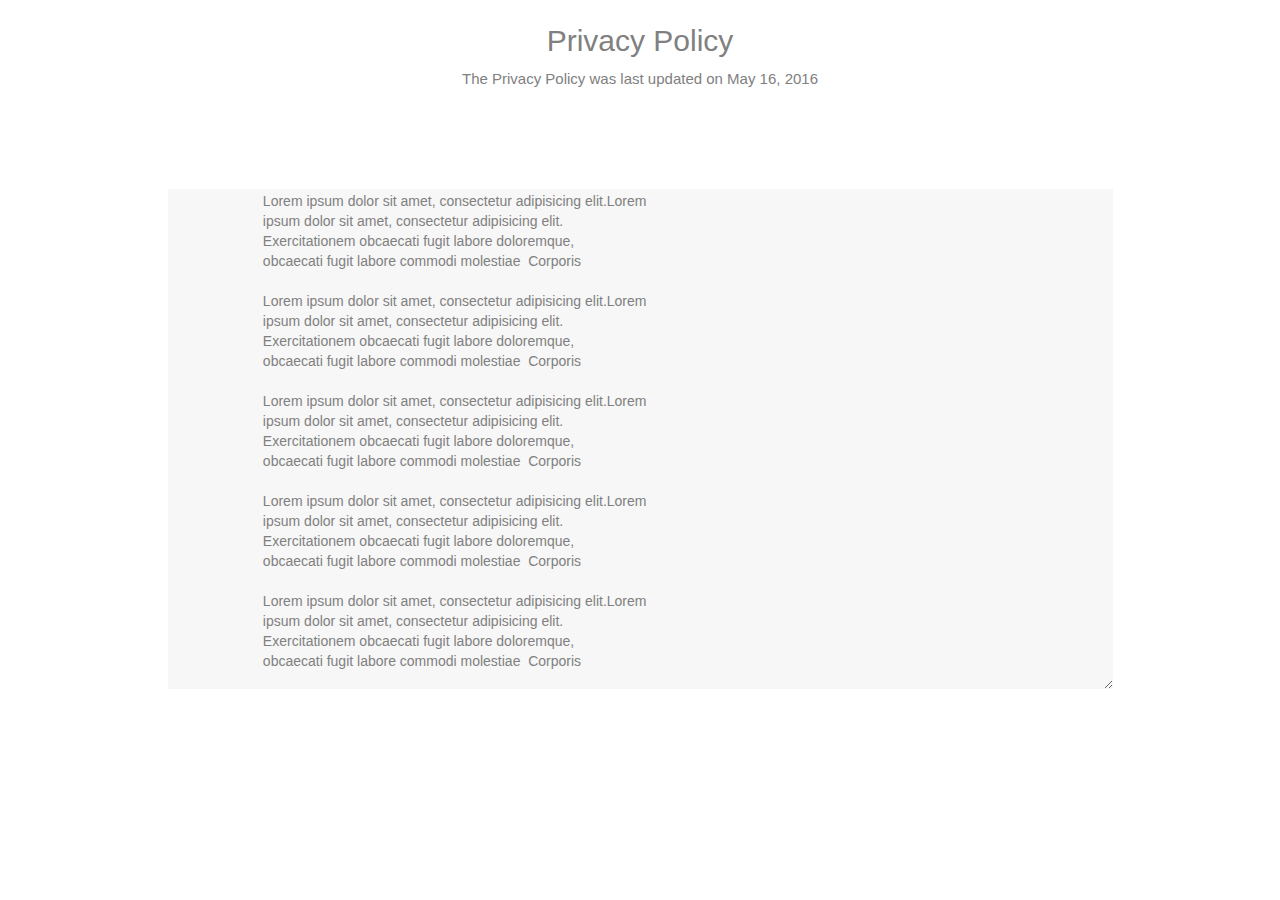
==== ViWebPage/privacy.html @ 5f2d7a1e "update pricing.html and privacy.html" ====
<!DOCTYPE html>
<html lang="en">
<head>
    <meta charset="utf-8">
    <meta http-equiv="X-UA-Compatible" content="IE=edge">
    <meta name="viewport" content="width=device-width, initial-scale=1">
    <title>Pricing</title>

    <!-- Bootstrap -->
    <link href="css/bootstrap.min.css" rel="stylesheet">

    <link href="css/style.css" rel="stylesheet">

    <!-- HTML5 shim and Respond.js for IE8 support of HTML5 elements and media queries -->
    <!-- WARNING: Respond.js doesn't work if you view the page via file:// -->
    <!--[if lt IE 9]>
    <script src="https://oss.maxcdn.com/html5shiv/3.7.2/html5shiv.min.js"></script>
    <script src="https://oss.maxcdn.com/respond/1.4.2/respond.min.js"></script>
    <![endif]-->
</head>
<body>

<div class="privacyPage">

    <div class="container">
        <div class="row">
            <div class="col-sm-12 col-md-6 col-md-offset-3">
                <div class="title">
                    <span>Privacy Policy</span>
                </div>
                <div id="updated">
                    <span>The Privacy Policy was last updated on May 16, 2016</span>
                </div>
            </div>
        </div>

        <div class="row">
            <div class="col-xs-12 col-md-10 col-md-offset-1">
                <textarea name="policy" id="policyArea">
                        Lorem ipsum dolor sit amet, consectetur adipisicing elit.Lorem
                        ipsum dolor sit amet, consectetur adipisicing elit.
                        Exercitationem obcaecati fugit labore doloremque,
                        obcaecati fugit labore commodi molestiae  Corporis

                        Lorem ipsum dolor sit amet, consectetur adipisicing elit.Lorem
                        ipsum dolor sit amet, consectetur adipisicing elit.
                        Exercitationem obcaecati fugit labore doloremque,
                        obcaecati fugit labore commodi molestiae  Corporis

                        Lorem ipsum dolor sit amet, consectetur adipisicing elit.Lorem
                        ipsum dolor sit amet, consectetur adipisicing elit.
                        Exercitationem obcaecati fugit labore doloremque,
                        obcaecati fugit labore commodi molestiae  Corporis

                        Lorem ipsum dolor sit amet, consectetur adipisicing elit.Lorem
                        ipsum dolor sit amet, consectetur adipisicing elit.
                        Exercitationem obcaecati fugit labore doloremque,
                        obcaecati fugit labore commodi molestiae  Corporis

                        Lorem ipsum dolor sit amet, consectetur adipisicing elit.Lorem
                        ipsum dolor sit amet, consectetur adipisicing elit.
                        Exercitationem obcaecati fugit labore doloremque,
                        obcaecati fugit labore commodi molestiae  Corporis

                        Lorem ipsum dolor sit amet, consectetur adipisicing elit.Lorem
                        ipsum dolor sit amet, consectetur adipisicing elit.
                        Exercitationem obcaecati fugit labore doloremque,
                        obcaecati fugit labore commodi molestiae  Corporis

                        Lorem ipsum dolor sit amet, consectetur adipisicing elit.Lorem
                        ipsum dolor sit amet, consectetur adipisicing elit.
                        Exercitationem obcaecati fugit labore doloremque,
                        obcaecati fugit labore commodi molestiae  Corporis
                </textarea>

                <div id="policyDiv">
                        Lorem ipsum dolor sit amet, consectetur adipisicing elit.Lorem
                        ipsum dolor sit amet, consectetur adipisicing elit.
                        Exercitationem obcaecati fugit labore doloremque,
                        obcaecati fugit labore commodi molestiae  Corporis

                        Lorem ipsum dolor sit amet, consectetur adipisicing elit.Lorem
                        ipsum dolor sit amet, consectetur adipisicing elit.
                        Exercitationem obcaecati fugit labore doloremque,
                        obcaecati fugit labore commodi molestiae  Corporis

                        Lorem ipsum dolor sit amet, consectetur adipisicing elit.Lorem
                        ipsum dolor sit amet, consectetur adipisicing elit.
                        Exercitationem obcaecati fugit labore doloremque,
                        obcaecati fugit labore commodi molestiae  Corporis

                        Lorem ipsum dolor sit amet, consectetur adipisicing elit.Lorem
                        ipsum dolor sit amet, consectetur adipisicing elit.
                        Exercitationem obcaecati fugit labore doloremque,
                        obcaecati fugit labore commodi molestiae  Corporis

                        Lorem ipsum dolor sit amet, consectetur adipisicing elit.Lorem
                        ipsum dolor sit amet, consectetur adipisicing elit.
                        Exercitationem obcaecati fugit labore doloremque,
                        obcaecati fugit labore commodi molestiae  Corporis

                        Lorem ipsum dolor sit amet, consectetur adipisicing elit.Lorem
                        ipsum dolor sit amet, consectetur adipisicing elit.
                        Exercitationem obcaecati fugit labore doloremque,
                        obcaecati fugit labore commodi molestiae  Corporis

                        Lorem ipsum dolor sit amet, consectetur adipisicing elit.Lorem
                        ipsum dolor sit amet, consectetur adipisicing elit.
                        Exercitationem obcaecati fugit labore doloremque,
                        obcaecati fugit labore commodi molestiae  Corporis
                </div>
            </div>
        </div>
    </div>

    <div class="row" id="contentBottom">
        <div class="col-xs-6 hidden-sm hidden-md hidden-lg">
            <a href="#">< Previous</a>
        </div>

        <div class="col-xs-6 hidden-sm hidden-md hidden-lg">
            <a href="#">Next ></a>
        </div>
    </div>

</div>

<!-- jQuery (necessary for Bootstrap's JavaScript plugins) -->
<script src="https://ajax.googleapis.com/ajax/libs/jquery/1.11.3/jquery.min.js"></script>
<!-- Include all compiled plugins (below), or include individual files as needed -->
<script src="js/bootstrap.min.js"></script>
</body>
</html>
---- ViWebPage/css/style.css ----
@font-face {
    font-family: 'sfns_displayregular';
    src: url('fonts/system_san_francisco_display_regular-webfont.eot');
    src: url('fonts/system_san_francisco_display_regular-webfont.eot?#iefix') format('embedded-opentype'),
    url('fonts/system_san_francisco_display_regular-webfont.woff2') format('woff2'),
    url('fonts/system_san_francisco_display_regular-webfont.woff') format('woff'),
    url('fonts/system_san_francisco_display_regular-webfont.ttf') format('truetype'),
    url('fonts/system_san_francisco_display_regular-webfont.svg#sfns_displayregular') format('svg');
    font-weight: normal;
    font-style: normal;
}
body {
    color: gray;
    min-width: 280px;
}

.black {
    color: black;
}

.text20 {
    font-size: 20px;
}

.text60 {
    font-size: 60px;
}

#dollar {
    position: relative;
    top: -20px;
}

.pricingPage .title {
    margin: 60px auto 100px;
    font-size: 20px;
    text-align: center;
}

.privacyPage .title {
    margin: 20px auto 5px;
    font-size: 30px;
    text-align: center;
}

.privacyPage #updated {
    margin: 5px auto 100px;
    font-size: 15px;
    text-align: center;
}

.privacyPage .updated {
    font-size: 12px;
}

.trial {
    height: 500px;
    margin-left: auto;
    margin-right: auto;
    padding: 30px 80px 100px;
    border: 2px solid #8E8E8E;
    border-radius: 3px;
}

.image {
    width: 200px;
    position: relative;
    top: -90px;
    display: block;
    margin: 0 auto;
}

.description {
    margin-top: 30px;
}

span[class="strong"] {
    font-weight: bold;
}

textarea[id="policyArea"] {
    background-color: #F7F7F7;
    border: none;
    width: 100%;
    height: 500px;
}
#policyDiv {
    margin: 10px 20px;
}

#contentBottom {
    margin: 20px;
    text-align: center;
}

@media (max-width: 767px) {
    .trial {
        padding: 20px;
    }

    #policyArea {
        display: none;
    }

    #policyDiv {
        display: block;
    }
}

@media (min-width: 768px) {
    #policyArea {
        display: block;
    }

    #policyDiv {
        display: none;
    }
}
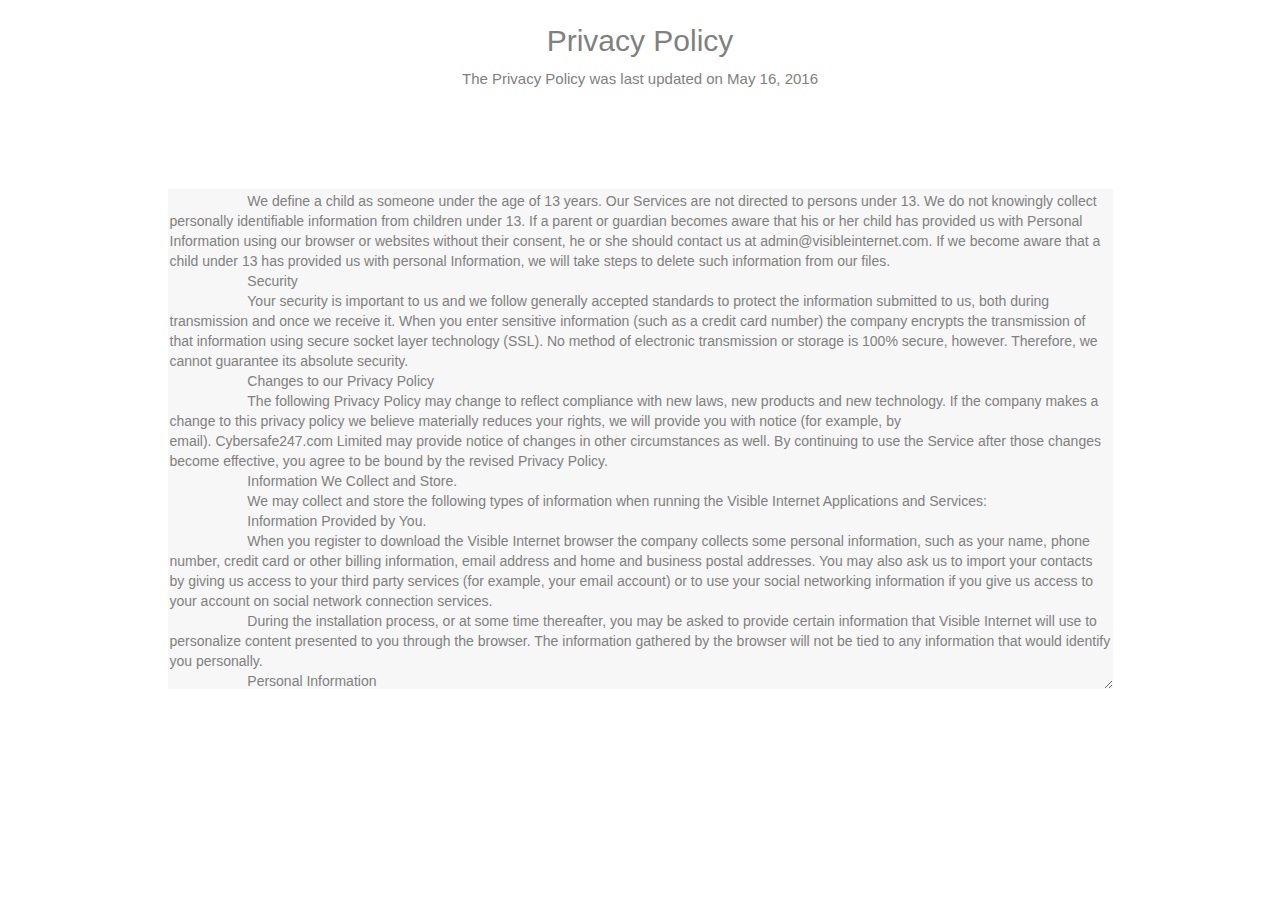
==== commit a96f782d: "+features.html" ====
--- a/ViWebPage/privacy.html
+++ b/ViWebPage/privacy.html
@@ -9,7 +9,7 @@
     <!-- Bootstrap -->
     <link href="css/bootstrap.min.css" rel="stylesheet">
 
-    <link href="css/style.css" rel="stylesheet">
+    <link href="css/style-privacy.css" rel="stylesheet">
 
     <!-- HTML5 shim and Respond.js for IE8 support of HTML5 elements and media queries -->
     <!-- WARNING: Respond.js doesn't work if you view the page via file:// -->
@@ -37,77 +37,98 @@
         <div class="row">
             <div class="col-xs-12 col-md-10 col-md-offset-1">
                 <textarea name="policy" id="policyArea">
-                        Lorem ipsum dolor sit amet, consectetur adipisicing elit.Lorem
-                        ipsum dolor sit amet, consectetur adipisicing elit.
-                        Exercitationem obcaecati fugit labore doloremque,
-                        obcaecati fugit labore commodi molestiae  Corporis
+                    We define a child as someone under the age of 13 years. Our Services are not directed to persons under 13. We do not knowingly collect personally identifiable information from children under 13. If a parent or guardian becomes aware that his or her child has provided us with Personal Information using our browser or websites without their consent, he or she should contact us at admin@visibleinternet.com. If we become aware that a child under 13 has provided us with personal Information, we will take steps to delete such information from our files.
+                    Security
+                    Your security is important to us and we follow generally accepted standards to protect the information submitted to us, both during transmission and once we receive it. When you enter sensitive information (such as a credit card number) the company encrypts the transmission of that information using secure socket layer technology (SSL). No method of electronic transmission or storage is 100% secure, however. Therefore, we cannot guarantee its absolute security.
+                    Changes to our Privacy Policy
+                    The following Privacy Policy may change to reflect compliance with new laws, new products and new technology. If the company makes a change to this privacy policy we believe materially reduces your rights, we will provide you with notice (for example, by email). Cybersafe247.com Limited may provide notice of changes in other circumstances as well. By continuing to use the Service after those changes become effective, you agree to be bound by the revised Privacy Policy.
+                    Information We Collect and Store.
+                    We may collect and store the following types of information when running the Visible Internet Applications and Services:
+                    Information Provided by You.
+                    When you register to download the Visible Internet browser the company collects some personal information, such as your name, phone number, credit card or other billing information, email address and home and business postal addresses. You may also ask us to import your contacts by giving us access to your third party services (for example, your email account) or to use your social networking information if you give us access to your account on social network connection services.
+                    During the installation process, or at some time thereafter, you may be asked to provide certain information that Visible Internet will use to personalize content presented to you through the browser. The information gathered by the browser will not be tied to any information that would identify you personally.
+                    Personal Information
+                    The Visible Internet browser may collect personal information that can be used to contact or identify you (“Personal Information”). Personal Information is or may be used: (i) to provide and improve our Service, (ii) to administer your use of the Service, (iii) to better understand your needs and interests, (iv) to personalize and improve your experience, and (v) to provide or offer software updates and product announcements. If you no longer wish to receive communications from us, please follow the “unsubscribe” instructions provided in any of those communications, or update your account settings information.
 
-                        Lorem ipsum dolor sit amet, consectetur adipisicing elit.Lorem
-                        ipsum dolor sit amet, consectetur adipisicing elit.
-                        Exercitationem obcaecati fugit labore doloremque,
-                        obcaecati fugit labore commodi molestiae  Corporis
+                    How We Collect and Use Information
+                    We collect the following types of information about you:
+                    Registration and Profile Information. When you create an account, we may collect your personal information such as your username, first and last name, birth date, email address, mobile phone number and a photo, if you chose to have a photo associated with your account. If you want to add a child or family member’s name to your account, we collect the child or family member’s name, email address, and mobile phone number. We may collect billing information when you sign up for Premium service. We may collect additional information from a parent in order to obtain verifiable parental consent to allow a child to use our Service.
 
-                        Lorem ipsum dolor sit amet, consectetur adipisicing elit.Lorem
-                        ipsum dolor sit amet, consectetur adipisicing elit.
-                        Exercitationem obcaecati fugit labore doloremque,
-                        obcaecati fugit labore commodi molestiae  Corporis
+                    Geolocation. We collect your unique user identifier and your location through GPS, WiFi, or wireless network triangulation in order to obtain your location for the purposes of providing our Service. 
 
-                        Lorem ipsum dolor sit amet, consectetur adipisicing elit.Lorem
-                        ipsum dolor sit amet, consectetur adipisicing elit.
-                        Exercitationem obcaecati fugit labore doloremque,
-                        obcaecati fugit labore commodi molestiae  Corporis
+                    Information we collect automatically through the use of technology:
+                    When you visit our websites or use our mobile app may collect certain information about your computer or device through technology such as cookies, web beacons, log files, or other tracking/recording tools. The information we collect through the use of tracking technologies includes, but is not limited to, IP address, browser information, referring/exit pages and URLs, click stream data and how you interact with links on the website, mobile app, or Service, domain names, landing pages, page views, cookie data that allows us to uniquely identify your browser, browsing behavior on our site, mobile device type, mobile device IDs or other persistent identifiers, and location data collected from your mobile device. Some or all of this data may be combined with other personally identifying information described above.
 
-                        Lorem ipsum dolor sit amet, consectetur adipisicing elit.Lorem
-                        ipsum dolor sit amet, consectetur adipisicing elit.
-                        Exercitationem obcaecati fugit labore doloremque,
-                        obcaecati fugit labore commodi molestiae  Corporis
+                    We use this information to:
+                    1. Remember information so that you will not have to re-enter it during your visit or the next time you visit the site or mobile app;
+                    2. Provide custom, personalized content and information;
+                    3. Monitor the effectiveness of our Service and our marketing campaigns;
+                    4. Monitor aggregate metrics such as total number of visitors, users, traffic, and demographic patterns;
+                    5. Diagnose or fix technology problems reported by our Users or engineers that are associated with certain IP addresses or User IDs; and
+                    6. Automatically update our mobile application on your system and related device.
 
-                        Lorem ipsum dolor sit amet, consectetur adipisicing elit.Lorem
-                        ipsum dolor sit amet, consectetur adipisicing elit.
-                        Exercitationem obcaecati fugit labore doloremque,
-                        obcaecati fugit labore commodi molestiae  Corporis
+                    Cybersafe247.com Limited cares about the security of your information and uses commercially reasonable physical, administrative, and technological safeguards to preserve the integrity and security of all information we collect and that we share with our service providers. However, no security system is impenetrable and we cannot guarantee the security of our systems 100%. In the event that any information under our control is compromised as a result of a breach of security, we will take reasonable steps to investigate the situation and where appropriate, notify those individuals whose information may have been compromised and take other steps, in accordance with any applicable laws and regulations.
 
-                        Lorem ipsum dolor sit amet, consectetur adipisicing elit.Lorem
-                        ipsum dolor sit amet, consectetur adipisicing elit.
-                        Exercitationem obcaecati fugit labore doloremque,
-                        obcaecati fugit labore commodi molestiae  Corporis
+                    Your Choices About Your Information
+                    You may, of course, decline to submit any personal information through the Service, in which case we may not be able to provide its Services to you.
+
+                    Modifying Your Account Information and Settings: You may modify your account information, update or amend your personal information, or change your password at any time by logging in to your account. You can also stop receiving promotional email communications from us by clicking on the “unsubscribe link” provided in such communications. We make every effort to promptly process all unsubscribe requests. 
+
+                    Delete Your Account and Personal Information: We will retain your information for as long as your account is active or as needed to provide you services. If you wish to cancel your account, please click the “opt out” option.
+
+                    Opting Out of Collection of Tracking Data: The only way to completely “opt out” of the collection of any information through cookies or other tracking technology is to actively manage the settings on your browser. Please refer to your browser’s technical information for instructions on how to delete and disable cookies, and other tracking/recording tools. 
+
+
+                    Children’s Privacy
+                    Our Service allows parents to keep track of their children’s location on mobile devices. The Service is intended to be used by children under 13 only with significant parental involvement and approval. If you believe that we might have inadvertently collected information from a child under 13 without parental consent, please contact us at support.
+
                 </textarea>
 
                 <div id="policyDiv">
-                        Lorem ipsum dolor sit amet, consectetur adipisicing elit.Lorem
-                        ipsum dolor sit amet, consectetur adipisicing elit.
-                        Exercitationem obcaecati fugit labore doloremque,
-                        obcaecati fugit labore commodi molestiae  Corporis
+                    We define a child as someone under the age of 13 years. Our Services are not directed to persons under 13. We do not knowingly collect personally identifiable information from children under 13. If a parent or guardian becomes aware that his or her child has provided us with Personal Information using our browser or websites without their consent, he or she should contact us at admin@visibleinternet.com. If we become aware that a child under 13 has provided us with personal Information, we will take steps to delete such information from our files.
+                    Security
+                    Your security is important to us and we follow generally accepted standards to protect the information submitted to us, both during transmission and once we receive it. When you enter sensitive information (such as a credit card number) the company encrypts the transmission of that information using secure socket layer technology (SSL). No method of electronic transmission or storage is 100% secure, however. Therefore, we cannot guarantee its absolute security.
+                    Changes to our Privacy Policy
+                    The following Privacy Policy may change to reflect compliance with new laws, new products and new technology. If the company makes a change to this privacy policy we believe materially reduces your rights, we will provide you with notice (for example, by email). Cybersafe247.com Limited may provide notice of changes in other circumstances as well. By continuing to use the Service after those changes become effective, you agree to be bound by the revised Privacy Policy.
+                    Information We Collect and Store.
+                    We may collect and store the following types of information when running the Visible Internet Applications and Services:
+                    Information Provided by You.
+                    When you register to download the Visible Internet browser the company collects some personal information, such as your name, phone number, credit card or other billing information, email address and home and business postal addresses. You may also ask us to import your contacts by giving us access to your third party services (for example, your email account) or to use your social networking information if you give us access to your account on social network connection services.
+                    During the installation process, or at some time thereafter, you may be asked to provide certain information that Visible Internet will use to personalize content presented to you through the browser. The information gathered by the browser will not be tied to any information that would identify you personally.
+                    Personal Information
+                    The Visible Internet browser may collect personal information that can be used to contact or identify you (“Personal Information”). Personal Information is or may be used: (i) to provide and improve our Service, (ii) to administer your use of the Service, (iii) to better understand your needs and interests, (iv) to personalize and improve your experience, and (v) to provide or offer software updates and product announcements. If you no longer wish to receive communications from us, please follow the “unsubscribe” instructions provided in any of those communications, or update your account settings information.
 
-                        Lorem ipsum dolor sit amet, consectetur adipisicing elit.Lorem
-                        ipsum dolor sit amet, consectetur adipisicing elit.
-                        Exercitationem obcaecati fugit labore doloremque,
-                        obcaecati fugit labore commodi molestiae  Corporis
+                    <b>How We Collect and Use Information</b>
+                    We collect the following types of information about you:
+                    Registration and Profile Information. When you create an account, we may collect your personal information such as your username, first and last name, birth date, email address, mobile phone number and a photo, if you chose to have a photo associated with your account. If you want to add a child or family member’s name to your account, we collect the child or family member’s name, email address, and mobile phone number. We may collect billing information when you sign up for Premium service. We may collect additional information from a parent in order to obtain verifiable parental consent to allow a child to use our Service.
 
-                        Lorem ipsum dolor sit amet, consectetur adipisicing elit.Lorem
-                        ipsum dolor sit amet, consectetur adipisicing elit.
-                        Exercitationem obcaecati fugit labore doloremque,
-                        obcaecati fugit labore commodi molestiae  Corporis
+                    <b>Geolocation.</b> We collect your unique user identifier and your location through GPS, WiFi, or wireless network triangulation in order to obtain your location for the purposes of providing our Service. 
 
-                        Lorem ipsum dolor sit amet, consectetur adipisicing elit.Lorem
-                        ipsum dolor sit amet, consectetur adipisicing elit.
-                        Exercitationem obcaecati fugit labore doloremque,
-                        obcaecati fugit labore commodi molestiae  Corporis
+                    <b>Information we collect automatically through the use of technology:</b>
+                    When you visit our websites or use our mobile app may collect certain information about your computer or device through technology such as cookies, web beacons, log files, or other tracking/recording tools. The information we collect through the use of tracking technologies includes, but is not limited to, IP address, browser information, referring/exit pages and URLs, click stream data and how you interact with links on the website, mobile app, or Service, domain names, landing pages, page views, cookie data that allows us to uniquely identify your browser, browsing behavior on our site, mobile device type, mobile device IDs or other persistent identifiers, and location data collected from your mobile device. Some or all of this data may be combined with other personally identifying information described above.
 
-                        Lorem ipsum dolor sit amet, consectetur adipisicing elit.Lorem
-                        ipsum dolor sit amet, consectetur adipisicing elit.
-                        Exercitationem obcaecati fugit labore doloremque,
-                        obcaecati fugit labore commodi molestiae  Corporis
+                    <b>We use this information to:</b>
+                    1. Remember information so that you will not have to re-enter it during your visit or the next time you visit the site or mobile app;
+                    2. Provide custom, personalized content and information;
+                    3. Monitor the effectiveness of our Service and our marketing campaigns;
+                    4. Monitor aggregate metrics such as total number of visitors, users, traffic, and demographic patterns;
+                    5. Diagnose or fix technology problems reported by our Users or engineers that are associated with certain IP addresses or User IDs; and
+                    6. Automatically update our mobile application on your system and related device.
 
-                        Lorem ipsum dolor sit amet, consectetur adipisicing elit.Lorem
-                        ipsum dolor sit amet, consectetur adipisicing elit.
-                        Exercitationem obcaecati fugit labore doloremque,
-                        obcaecati fugit labore commodi molestiae  Corporis
+                    Cybersafe247.com Limited cares about the security of your information and uses commercially reasonable physical, administrative, and technological safeguards to preserve the integrity and security of all information we collect and that we share with our service providers. However, no security system is impenetrable and we cannot guarantee the security of our systems 100%. In the event that any information under our control is compromised as a result of a breach of security, we will take reasonable steps to investigate the situation and where appropriate, notify those individuals whose information may have been compromised and take other steps, in accordance with any applicable laws and regulations.
 
-                        Lorem ipsum dolor sit amet, consectetur adipisicing elit.Lorem
-                        ipsum dolor sit amet, consectetur adipisicing elit.
-                        Exercitationem obcaecati fugit labore doloremque,
-                        obcaecati fugit labore commodi molestiae  Corporis
+                    Your Choices About Your Information
+                    You may, of course, decline to submit any personal information through the Service, in which case we may not be able to provide its Services to you.
+
+                    Modifying Your Account Information and Settings: You may modify your account information, update or amend your personal information, or change your password at any time by logging in to your account. You can also stop receiving promotional email communications from us by clicking on the “unsubscribe link” provided in such communications. We make every effort to promptly process all unsubscribe requests. 
+
+                    Delete Your Account and Personal Information: We will retain your information for as long as your account is active or as needed to provide you services. If you wish to cancel your account, please click the “opt out” option.
+
+                    Opting Out of Collection of Tracking Data: The only way to completely “opt out” of the collection of any information through cookies or other tracking technology is to actively manage the settings on your browser. Please refer to your browser’s technical information for instructions on how to delete and disable cookies, and other tracking/recording tools. 
+
+
+                    Children’s Privacy
+                    Our Service allows parents to keep track of their children’s location on mobile devices. The Service is intended to be used by children under 13 only with significant parental involvement and approval. If you believe that we might have inadvertently collected information from a child under 13 without parental consent, please contact us at support.
                 </div>
             </div>
         </div>
--- a/ViWebPage/css/style-privacy.css
+++ b/ViWebPage/css/style-privacy.css
@@ -0,0 +1,67 @@
+@font-face {
+    font-family: 'SegoeUI';
+    src: url('SegoeUI.eot?#iefix') format('embedded-opentype'),  url('SegoeUI.woff') format('woff'), url('SegoeUI.ttf')  format('truetype'), url('SegoeUI.svg#SegoeUI') format('svg');
+    font-weight: normal;
+    font-style: normal;
+}
+
+* {
+    font-family: "SegoeUI", "Helvetica Neue", "Roboto", "Segoe UI", sans-serif;
+}
+
+body {
+    color: gray;
+    min-width: 280px;
+}
+
+.privacyPage .title {
+    margin: 20px auto 5px;
+    font-size: 30px;
+    text-align: center;
+}
+
+.privacyPage #updated {
+    margin: 5px auto 100px;
+    font-size: 15px;
+    text-align: center;
+}
+
+span[class="strong"] {
+    font-weight: bold;
+}
+
+textarea[id="policyArea"] {
+    background-color: #F7F7F7;
+    border: none;
+    width: 100%;
+    height: 500px;
+}
+#policyDiv {
+    margin: 10px 20px;
+}
+
+#contentBottom {
+    margin: 20px;
+    text-align: center;
+}
+
+@media (max-width: 767px) {
+
+    #policyArea {
+        display: none;
+    }
+
+    #policyDiv {
+        display: block;
+    }
+}
+
+@media (min-width: 768px) {
+    #policyArea {
+        display: block;
+    }
+
+    #policyDiv {
+        display: none;
+    }
+}
